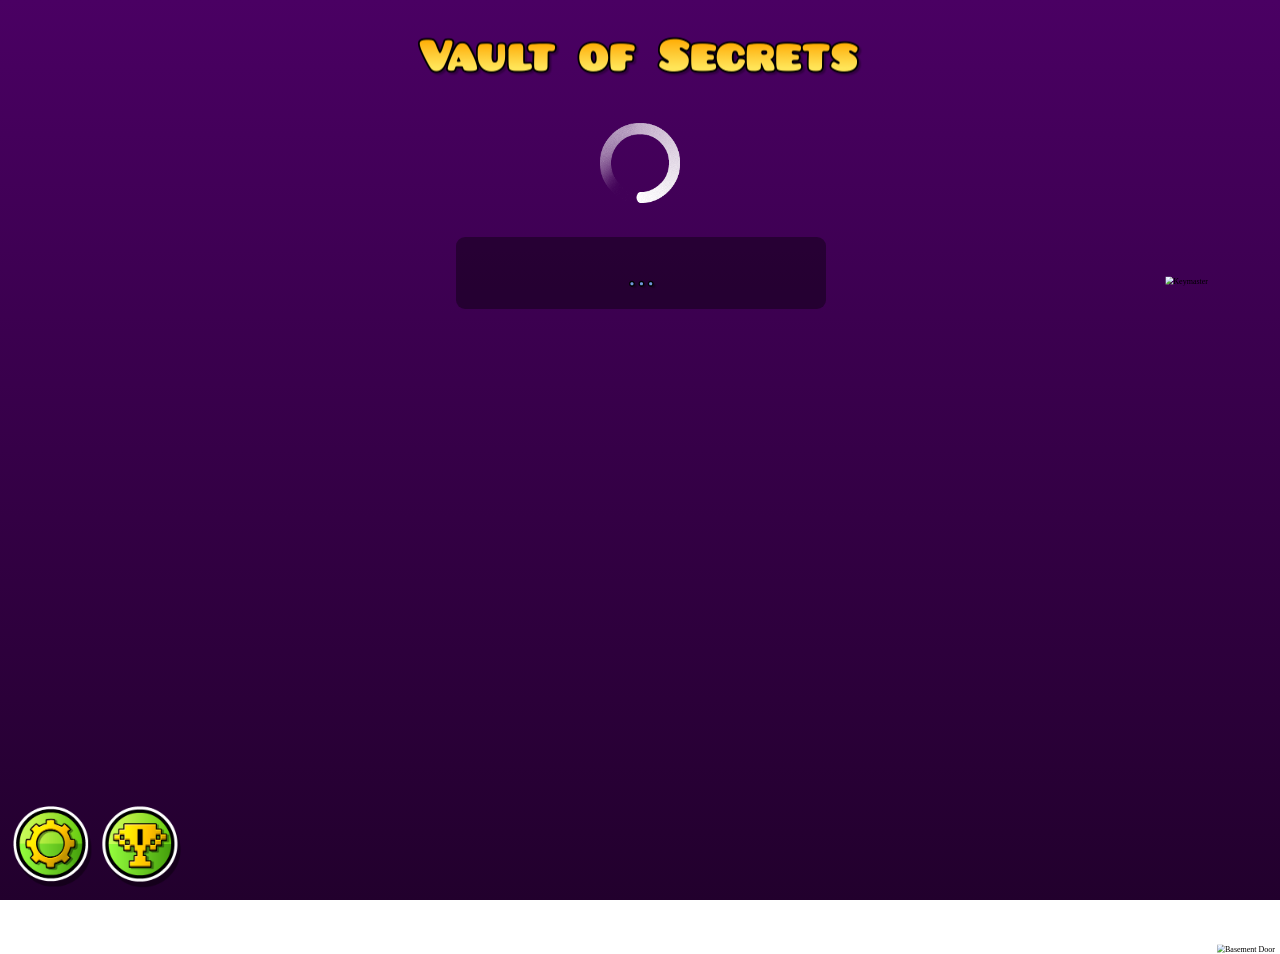
==== index.html @ 1cc2aa4d "update" ====
<!DOCTYPE html>
<html style="
  display: flex;
  flex-direction: row;
  justify-content: center;">
  <head>
    <title>Vault of Secrets Simulator</title>
    <link rel="icon" href="favicon.ico">
    <link rel="stylesheet" href="css/stylesheet.css">
    <meta charset="utf-8">
    <script src="js/script.js" type="module" defer></script>
    <script src="js/libs/pako.min.js"></script>
    <script src="js/libs/zip.min.js" type="module"></script>
  </head>
  <body onload="playAudio()">
    
    <img src="images/logo.png" style="transform: scale(0.5); margin-top: 5px; -webkit-user-drag: none;" alt="Vault of Secrets" title="Logo">
    
    <noscript>
      <p style="text-align: center;">This page requires JavaScript to work. Please enable JavaScript in your browser settings.</p>
    </noscript>
    
    <a href="../">
      <img src="images/backBtn.png" style="
        position: absolute;
        left: -18px;
        top: -30px;
        transform: scale(0.46);
        -webkit-user-drag: none;
        " alt="Back Button" title="Back">
    </a>
    
    <img src="images/optionsBtn.png" style="
      position: absolute;
      left: -50px;
      bottom: -51px;
      transform: scale(0.4);
      -webkit-user-drag: none;
      cursor: pointer;
      " alt="Options Button" title="Options" onclick="optMenu()">
    
    <img src="images/achBtn.png" style="
      position: absolute;
      left: 38px;
      bottom: -52px;
      transform: scale(0.4);
      -webkit-user-drag: none;
      cursor: pointer;
      " alt="Achievements Button" title="Achievements" onclick="achMenu()">
    
    <p id="keymasterResponse" style="text-align: center; margin-top: 20px;">
      <img src="images/loading.png" style="-webkit-user-drag: none;" id="loading" alt="Loading Icon" title="Loading">
    </p>
    
    <input id="userInput" placeholder="..." style="
      margin-left: 29.5%;
      margin-top: -10px;
      text-align: center;
      width: 350px;
      height: 70px;
      " autocomplete="off">
    
    <img src="images/keymaster.png" style="
      position: relative;
      left: 35%;
      margin-top: -55px;
      transform: scale(0.5);
      -webkit-user-drag: none;
      cursor: pointer;
      " id="keymaster" alt="Keymaster" title="The Keymaster" onclick="nextMessage(document.getElementById('userInput').value)">

    <img src="images/basementDoor.png" id="basementDoor" style="
      position: absolute;
      right: -24px;
      bottom: -58px;
      transform: scale(0.5);
      -webkit-user-drag: none;
      cursor: pointer;
      " alt="Basement Door" title="Basement" onclick="basementMessage()">
    
    <div id="menus">
      <div class="brownbox" id="optMenu" style="
        position: absolute;
        left: 50%;
        top: 50%;
        width: 50%;
        height: 80%;
        display: none;
        transform: translate(-50%, -50%);
        ">
        <img src="images/closeBtn.png" style="
          position: absolute;
          left: -100px;
          top: -100px;
          transform: scale(0.46);
          -webkit-user-drag: none;
          cursor: pointer;
          " alt="Close Button" title="Close Menu" onclick="document.getElementById('optMenu').style.display = 'none'">

        <input id="userNameInput" style="height: 60px;" placeholder="Username" maxlength="15" autocomplete="off">
        <button style="width: 40%; height: 62px; transform: translateY(-80px);" onclick="saveSettings()">Save</button>
        <input type="checkbox" id="audioCheck">
        <button style="width: 90%; height: 62px;" onclick="localStorage.removeItem('vosCached'); window.location.reload();">Clear Cache and Reload</button>
      </div>
      <div class="brownbox" id="achMenu" style="
        position: absolute;
        left: 50%;
        top: 50%;
        width: 50%;
        height: 80%;
        display: none;
        transform: translate(-50%, -50%);
        text-align: center;
        ">
        <img src="images/closeBtn.png" style="
          position: absolute;
          left: -100px;
          top: -100px;
          transform: scale(0.46);
          -webkit-user-drag: none;
          cursor: pointer;
          " alt="Close Button" title="Close Menu" onclick="document.getElementById('achMenu').style.display = 'none'">
    </div>
  </body>
</html>
---- css/stylesheet.css ----
@font-face {font-family: Pusab; src: url(../fonts/Pusab.ttf)}

@keyframes loadingSpin {
  from {
    transform: rotate(0deg);
  }
  to {
    transform: rotate(360deg);
  }
}

html {
  --gdbrown: #995533;
}

body {
  background-image: linear-gradient(#4a0063, #22002d);
  background-attachment: fixed;
}

p {
  font-family: 'Pusab';
  font-size: 37.5px;
  color: #ffffff;
  -webkit-text-stroke: 1.6px;
  -webkit-text-stroke-color: #000000;
  line-height: 1;
  text-shadow: 2.4px 2.4px 1.5px #00000050;
}

input {
  background-color: #00000063;
  color: #ffffff;
  font-family: 'Pusab';
  font-size: 37.5px;
  -webkit-text-stroke: 1.3px;
  -webkit-text-stroke-color: #000000;
  text-shadow: 2.4px 2.4px 1.5px #00000050;
  text-align: center;
  outline: none;
  padding-left: 10px;
  padding-right: 10px;
  border: none;
  border-radius: 1vh;
}

button {
  font-family: 'Pusab';
  font-size: 37.5px;
  color: #ffffff;
  -webkit-text-stroke: 1.6px;
  -webkit-text-stroke-color: #000000;
  line-height: 1;
  text-shadow: 2.4px 2.4px 1.5px #00000050;
}

.color {
  background-color: #ffffff;
  width: 50px;
  height: 50px;
  border: #000000 4px solid;
  border-radius: 12px;
  box-shadow: 2px 2px #00000066;
}

input[type="color"] {
  width: -webkit-fill-available;
  height: -webkit-fill-available;
  opacity: 0;
  cursor: pointer;
}

::placeholder {
  color: #6F98D8;
}

img#loading {
  inline-size: 80px;
  animation: loadingSpin 1.1s infinite linear;
}

img#basementDoor:active {
  filter: brightness(0.75);
}

div.brownbox {
  border-width: 20px;
  border-style: solid;
  border-radius: 30px;
  background-color: var(--gdbrown);
  border-image: url(../images/brownbox.png) 12% round;
  padding: 0px 128px 24px;
  display: grid;
  justify-items: center;
}
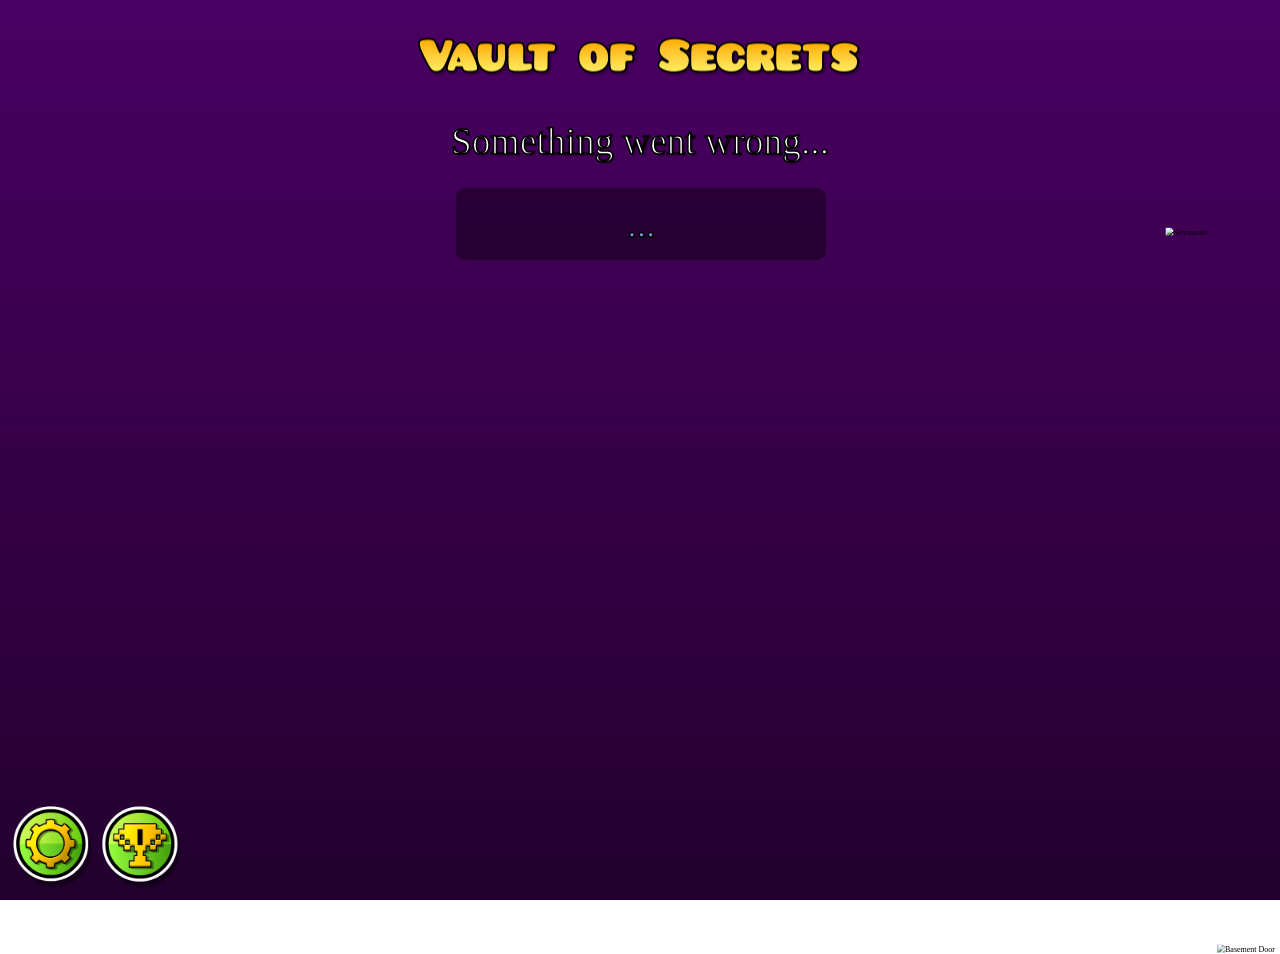
==== commit c4c837d3: "update" ====
--- a/index.html
+++ b/index.html
@@ -8,9 +8,9 @@
     <link rel="icon" href="favicon.ico">
     <link rel="stylesheet" href="css/stylesheet.css">
     <meta charset="utf-8">
-    <script src="js/script.js" type="module" defer></script>
-    <script src="js/libs/pako.min.js"></script>
-    <script src="js/libs/zip.min.js" type="module"></script>
+    <script src="js/script.js" defer></script>
+    <script src="./js/libs/pako.min.js"></script>
+    <script src="./js/libs/zip.min.js"></script>
   </head>
   <body onload="playAudio()">
     
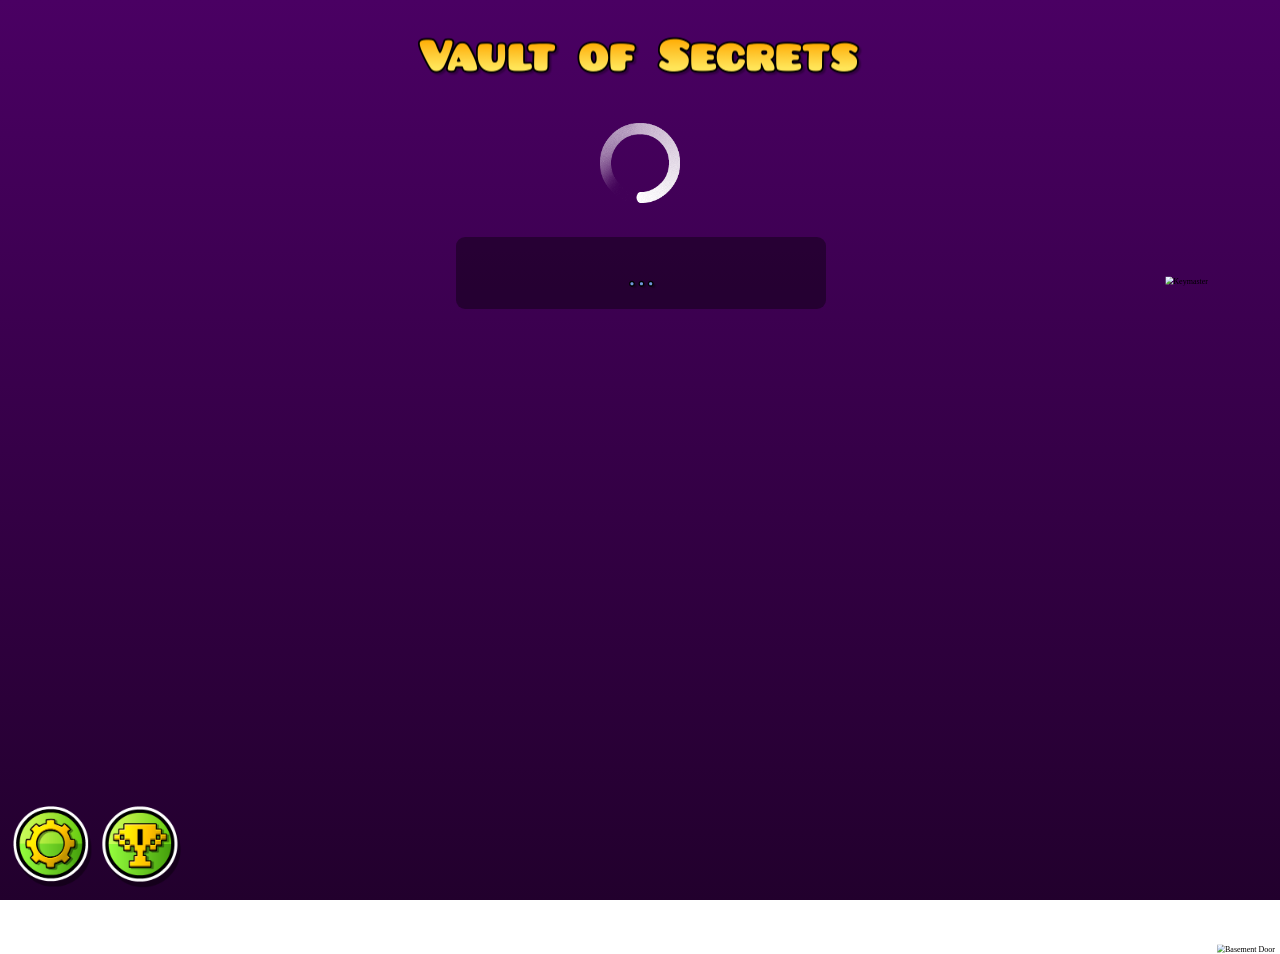
==== commit a2b3ce92: "testupdate" ====
--- a/index.html
+++ b/index.html
@@ -7,10 +7,10 @@
     <title>Vault of Secrets Simulator</title>
     <link rel="icon" href="favicon.ico">
     <link rel="stylesheet" href="css/stylesheet.css">
-    <meta charset="utf-8">
-    <script src="js/script.js" defer></script>
-    <script src="./js/libs/pako.min.js"></script>
-    <script src="./js/libs/zip.min.js"></script>
+    <link rel="manifest" href="manifest.json">
+    <script src="js/script.js" type="module" defer></script>
+    <script src="js/libs/pako.min.js"></script>
+    <script src="js/libs/FileSaver.min.js"></script>
   </head>
   <body onload="playAudio()">
     
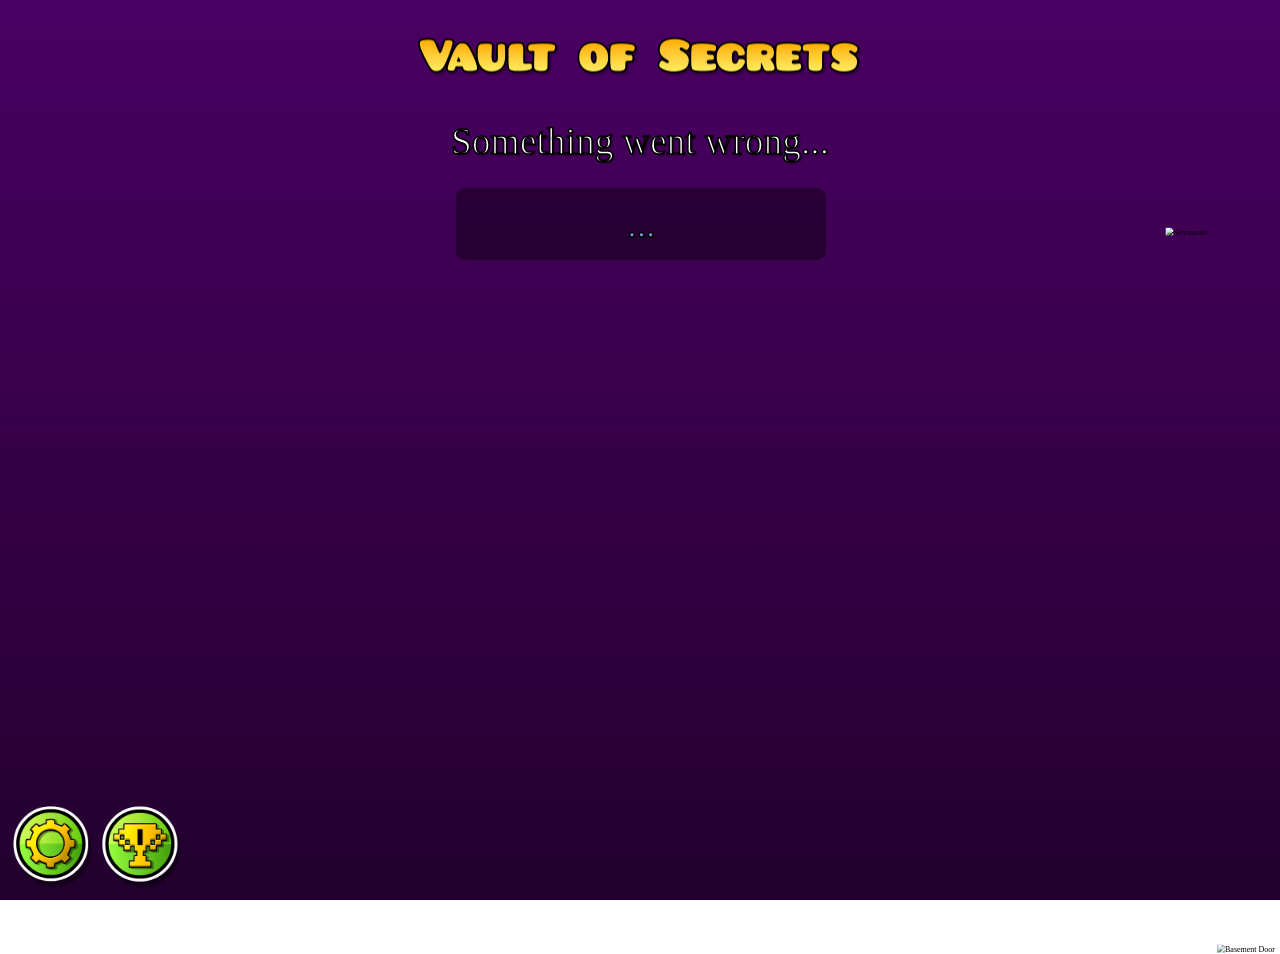
==== commit 39c46d45: "test" ====
--- a/index.html
+++ b/index.html
@@ -39,14 +39,14 @@
       cursor: pointer;
       " alt="Options Button" title="Options" onclick="optMenu()">
     
-    <img src="images/achBtn.png" style="
+    <img id="achBtn" src="images/achBtn.png" style="
       position: absolute;
       left: 38px;
       bottom: -52px;
       transform: scale(0.4);
       -webkit-user-drag: none;
       cursor: pointer;
-      " alt="Achievements Button" title="Achievements" onclick="achMenu()">
+      " alt="Achievements Button" title="Achievements">
     
     <p id="keymasterResponse" style="text-align: center; margin-top: 20px;">
       <img src="images/loading.png" style="-webkit-user-drag: none;" id="loading" alt="Loading Icon" title="Loading">
@@ -67,7 +67,7 @@
       transform: scale(0.5);
       -webkit-user-drag: none;
       cursor: pointer;
-      " id="keymaster" alt="Keymaster" title="The Keymaster" onclick="nextMessage(document.getElementById('userInput').value)">
+      " id="keymaster" alt="Keymaster" title="The Keymaster">
 
     <img src="images/basementDoor.png" id="basementDoor" style="
       position: absolute;
